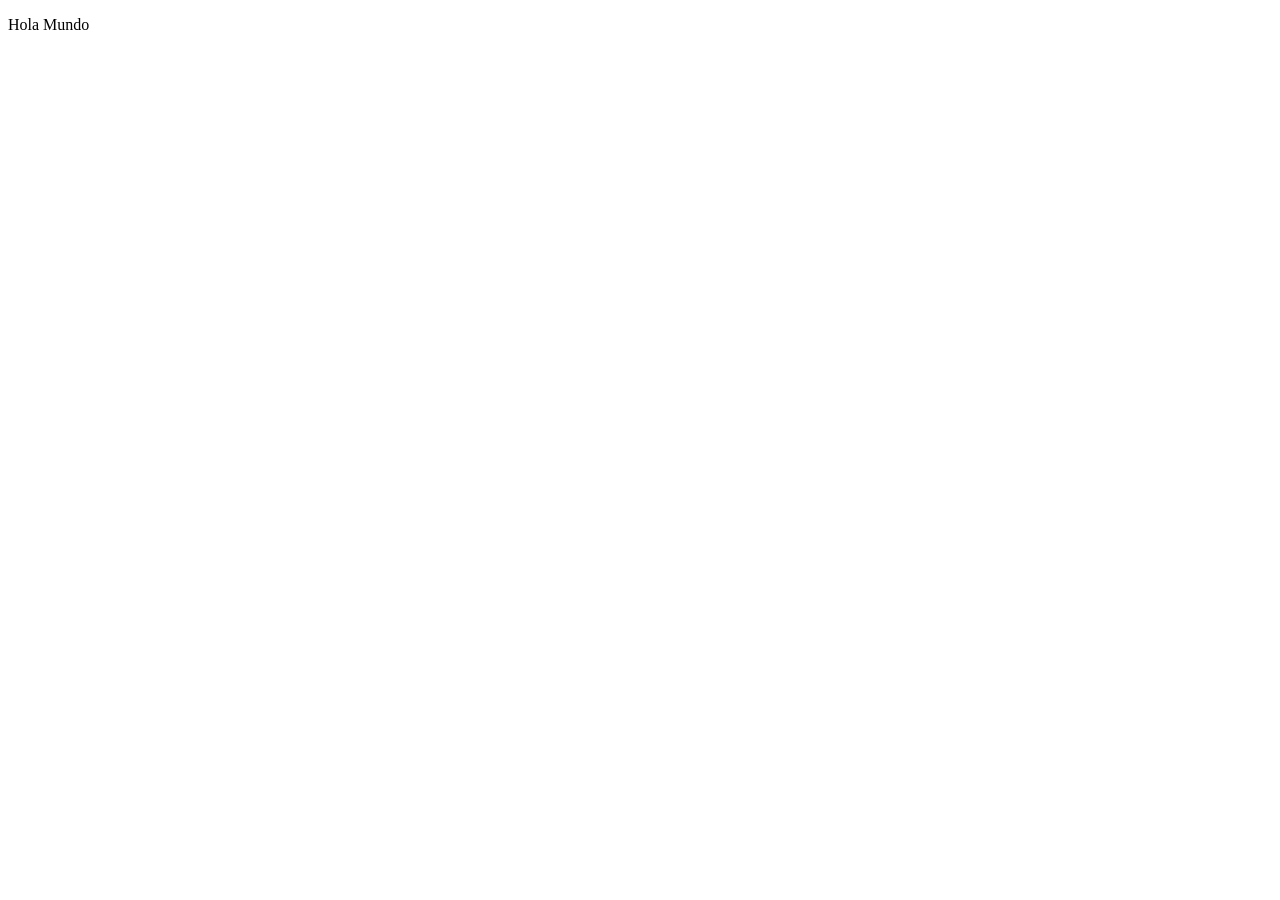
==== index.html @ 7032a35b "descripcion commit: he añadido index.html a la carpeta master" ====
<!DOCTYPE html>
<html lang="en">

<head>
    <meta charset="UTF-8">
    <meta name="viewport" content="width=device-width, initial-scale=1.0">
    <title>Document</title>
</head>

<body>


    <div class="container">

        <p>Hola Mundo</p>

    </div>

</body>

</html>
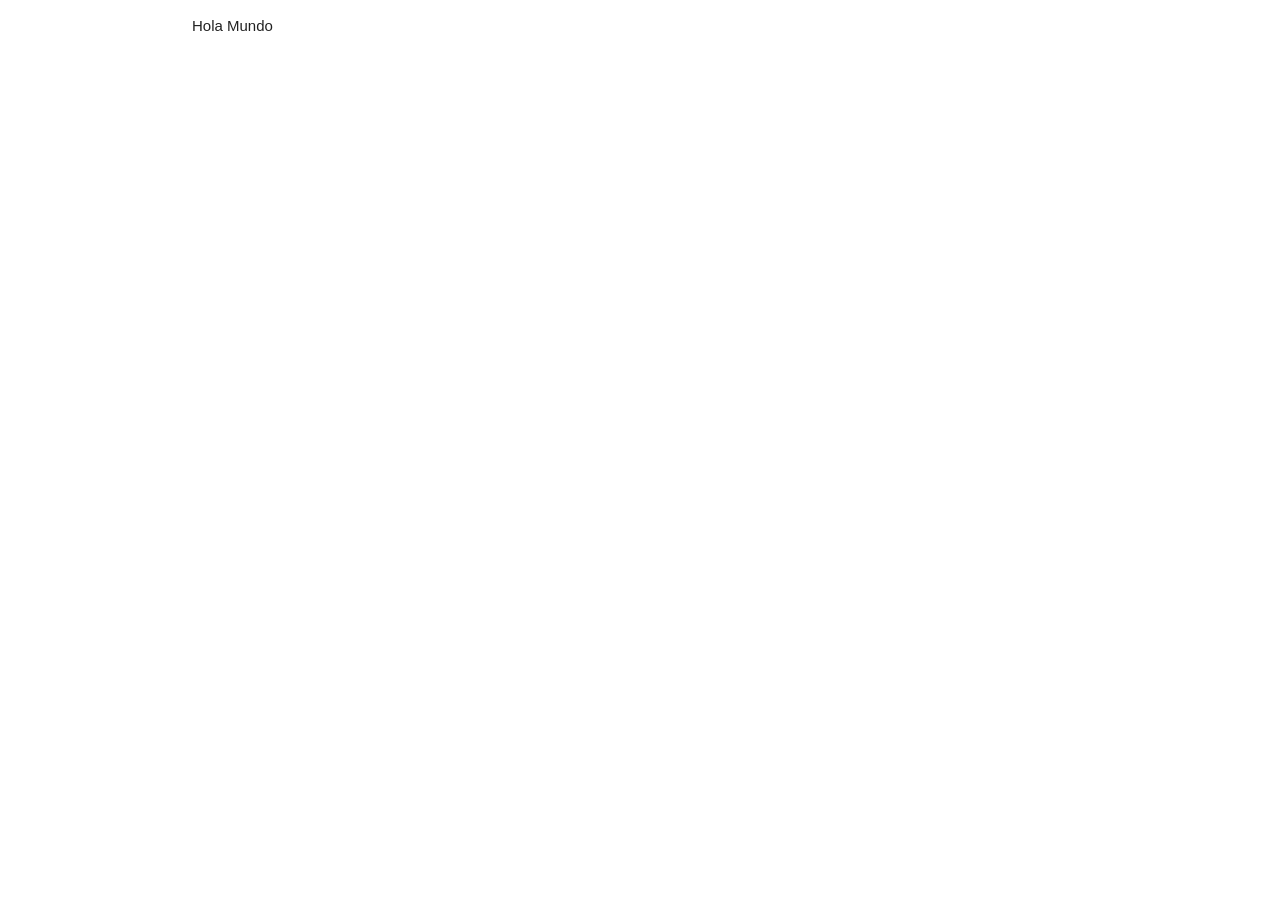
==== commit a11d1fe4: "commit del index.html" ====
--- a/index.html
+++ b/index.html
@@ -5,6 +5,13 @@
     <meta charset="UTF-8">
     <meta name="viewport" content="width=device-width, initial-scale=1.0">
     <title>Document</title>
+    <link href="index.css">
+    <!-- Compiled and minified CSS -->
+    <link rel="stylesheet" href="https://cdnjs.cloudflare.com/ajax/libs/materialize/1.0.0/css/materialize.min.css">
+
+    <!-- Compiled and minified JavaScript -->
+    <script src="https://cdnjs.cloudflare.com/ajax/libs/materialize/1.0.0/js/materialize.min.js"></script>
+
 </head>
 
 <body>
--- a/index.css
+++ b/index.css
@@ -0,0 +1,3 @@
+containter {
+    background-color: aquamarine;
+}
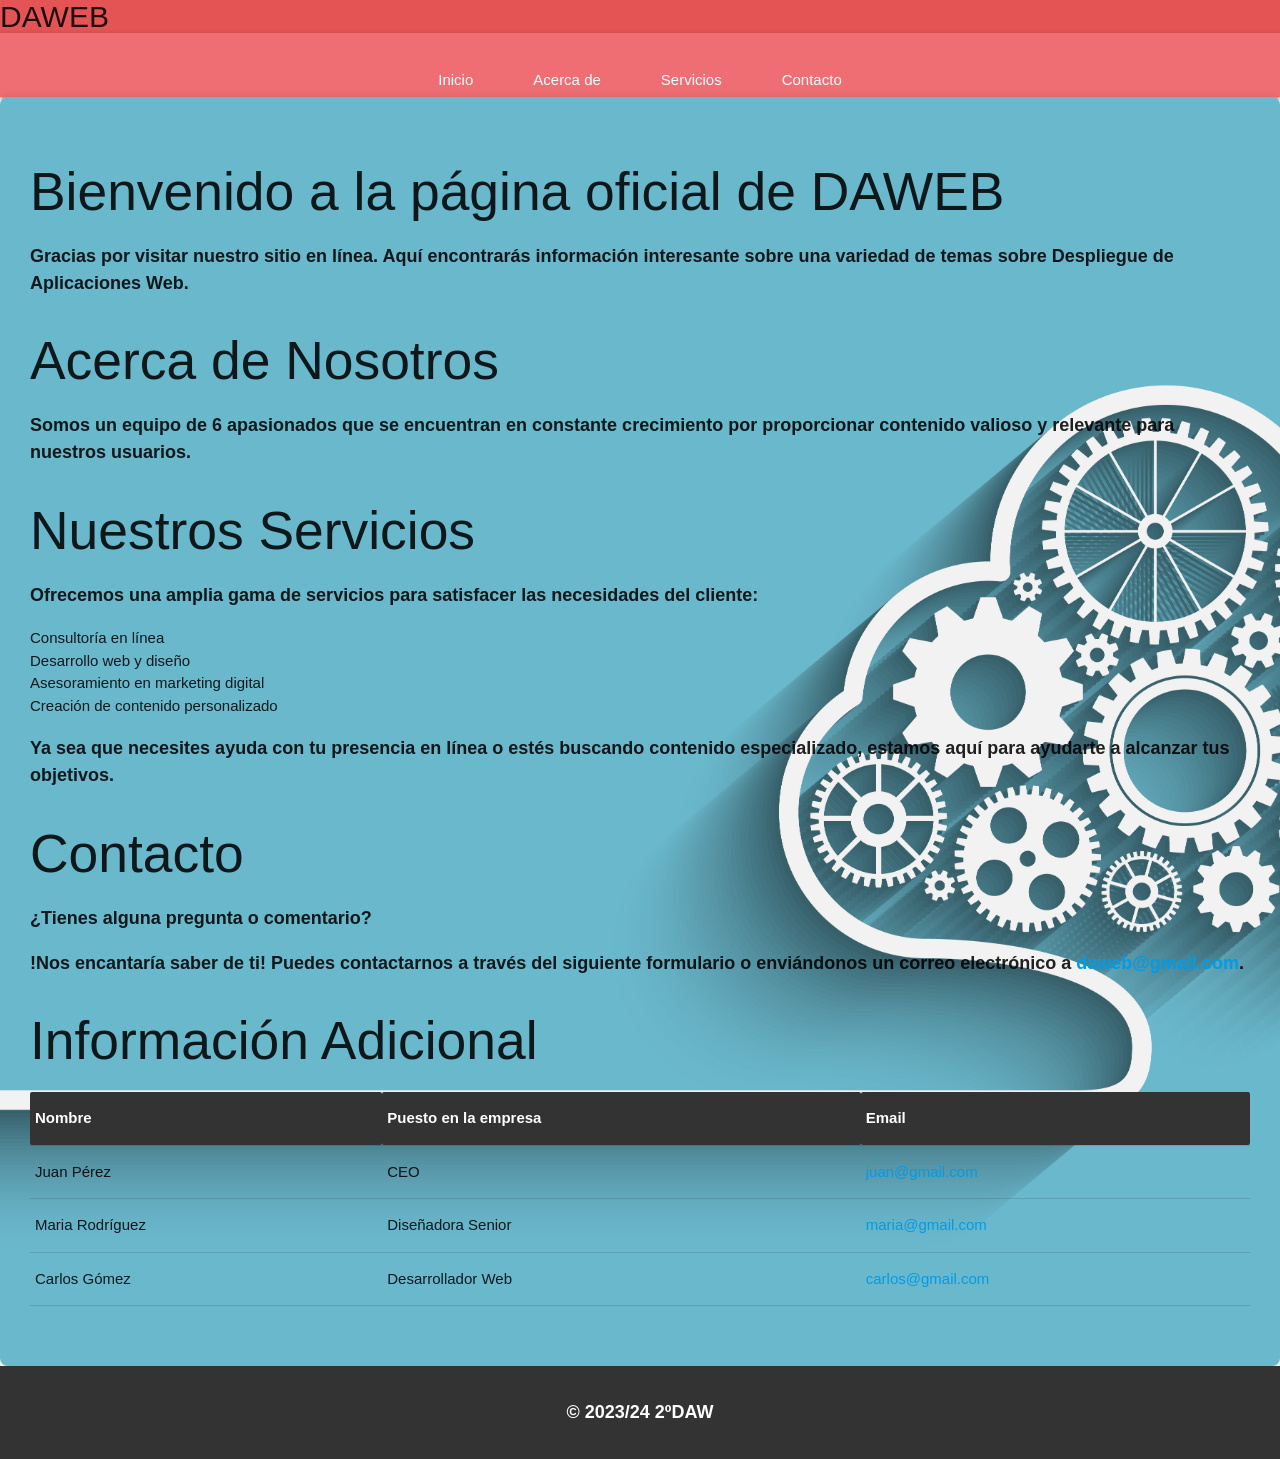
==== commit f412151c: "Mensaje del commit de index.html" ====
--- a/index.html
+++ b/index.html
@@ -5,7 +5,7 @@
     <meta charset="UTF-8">
     <meta name="viewport" content="width=device-width, initial-scale=1.0">
     <title>Document</title>
-    <link href="index.css">
+    <link rel="stylesheet" href="index.css">
     <!-- Compiled and minified CSS -->
     <link rel="stylesheet" href="https://cdnjs.cloudflare.com/ajax/libs/materialize/1.0.0/css/materialize.min.css">
 
@@ -17,9 +17,92 @@
 <body>
 
 
-    <div class="container">
+    <div class="contenedor">
 
-        <p>Hola Mundo</p>
+
+        <h1 class="titulo">DAWEB</h1>
+
+
+        <nav>
+            <ul>
+                <li><a href="#">Inicio</a></li>
+                <li><a href="#">Acerca de</a></li>
+                <li><a href="#">Servicios</a></li>
+                <li><a href="#">Contacto</a></li>
+            </ul>
+        </nav>
+
+        <main>
+            <section>
+                <h2>Bienvenido a la página oficial de DAWEB</h2>
+                <p>Gracias por visitar nuestro sitio en línea. Aquí encontrarás información interesante sobre una
+                    variedad de temas sobre Despliegue de Aplicaciones Web.
+                </p>
+            </section>
+
+            <section>
+                <h2>Acerca de Nosotros</h2>
+                <p>Somos un equipo de 6 apasionados que se encuentran en constante crecimiento por proporcionar
+                    contenido valioso y relevante para
+                    nuestros usuarios.</p>
+            </section>
+
+            <section>
+                <h2>Nuestros Servicios</h2>
+                <p>Ofrecemos una amplia gama de servicios para satisfacer las necesidades del cliente:</p>
+                <ul>
+                    <li>Consultoría en línea</li>
+                    <li>Desarrollo web y diseño</li>
+                    <li>Asesoramiento en marketing digital</li>
+                    <li>Creación de contenido personalizado</li>
+                </ul>
+                <p>Ya sea que necesites ayuda con tu presencia en línea o estés buscando contenido especializado,
+                    estamos aquí para ayudarte a alcanzar tus objetivos.</p>
+            </section>
+
+            <section>
+                <h2>Contacto</h2>
+                <p>¿Tienes alguna pregunta o comentario?</p>
+                <P>!Nos encantaría saber de ti! Puedes contactarnos a través del
+                    siguiente formulario o enviándonos un correo electrónico a <a
+                        href="mailto:daweb@gmail.com">daweb@gmail.com</a>.</p>
+            </section>
+
+            <section>
+                <h2>Información Adicional</h2>
+                <table>
+                    <thead>
+                        <tr>
+                            <th>Nombre</th>
+                            <th>Puesto en la empresa</th>
+                            <th>Email</th>
+                        </tr>
+                    </thead>
+                    <tbody>
+                        <tr>
+                            <td>Juan Pérez</td>
+                            <td>CEO</td>
+                            <td><a href="mailto:juan@gmail.com">juan@gmail.com</a></td>
+                        </tr>
+                        <tr>
+                            <td>Maria Rodríguez</td>
+                            <td>Diseñadora Senior</td>
+                            <td><a href="mailto:maria@gmail.com">maria@gmail.com</a></td>
+                        </tr>
+                        <tr>
+                            <td>Carlos Gómez</td>
+                            <td>Desarrollador Web</td>
+                            <td><a href="mailto:carlos@gmail.com">carlos@gmail.com</a></td>
+                        </tr>
+                    </tbody>
+                </table>
+            </section>
+        </main>
+
+        <footer>
+            <p>&copy; 2023/24 2ºDAW</p>
+        </footer>
+
 
     </div>
 
--- a/index.css
+++ b/index.css
@@ -1,3 +1,86 @@
-containter {
-    background-color: aquamarine;
+body {
+    font-family: 'Segoe UI', Tahoma, Geneva, Verdana, sans-serif;
+    margin: 0;
+    padding: 0;
+    box-sizing: border-box;
+    background-color: #f4f4f4;
+}
+
+.titulo {
+    background-color: #e45454;
+    font-size: 2em;
+    text-align: left;
+    margin: 0;
+}
+
+main {
+    background-image: url("Engranajes-Nube-Azul.jpg");
+    background-size: cover;
+}
+
+header {
+    background-color: #333;
+    color: white;
+    text-align: center;
+    padding: 1em;
+}
+
+nav {
+    background-color: #eee;
+    padding: 1em;
+}
+
+nav ul {
+    list-style-type: none;
+    margin: 0;
+    padding: 0;
+    display: flex;
+    justify-content: center;
+}
+
+nav li {
+    margin: 0 1em;
+}
+
+main {
+    padding: 2em;
+    background-color: #fff;
+    border-radius: 8px;
+    box-shadow: 0 0 10px #0000001a;
+}
+
+section {
+    margin-bottom: 2em;
+}
+
+table {
+    width: 100%;
+    border-collapse: collapse;
+    margin-top: 1em;
+}
+
+th,
+td {
+    padding: 10px;
+    text-align: left;
+    border-bottom: 1px solid #ddd;
+}
+
+th {
+    background-color: #333;
+    color: white;
+}
+
+p {
+    font-size: 18px;
+    font-weight: bold;
+}
+
+footer {
+    background-color: #333;
+    color: white;
+    text-align: center;
+    padding: 1em;
+    bottom: 0;
+    width: 100%;
 }
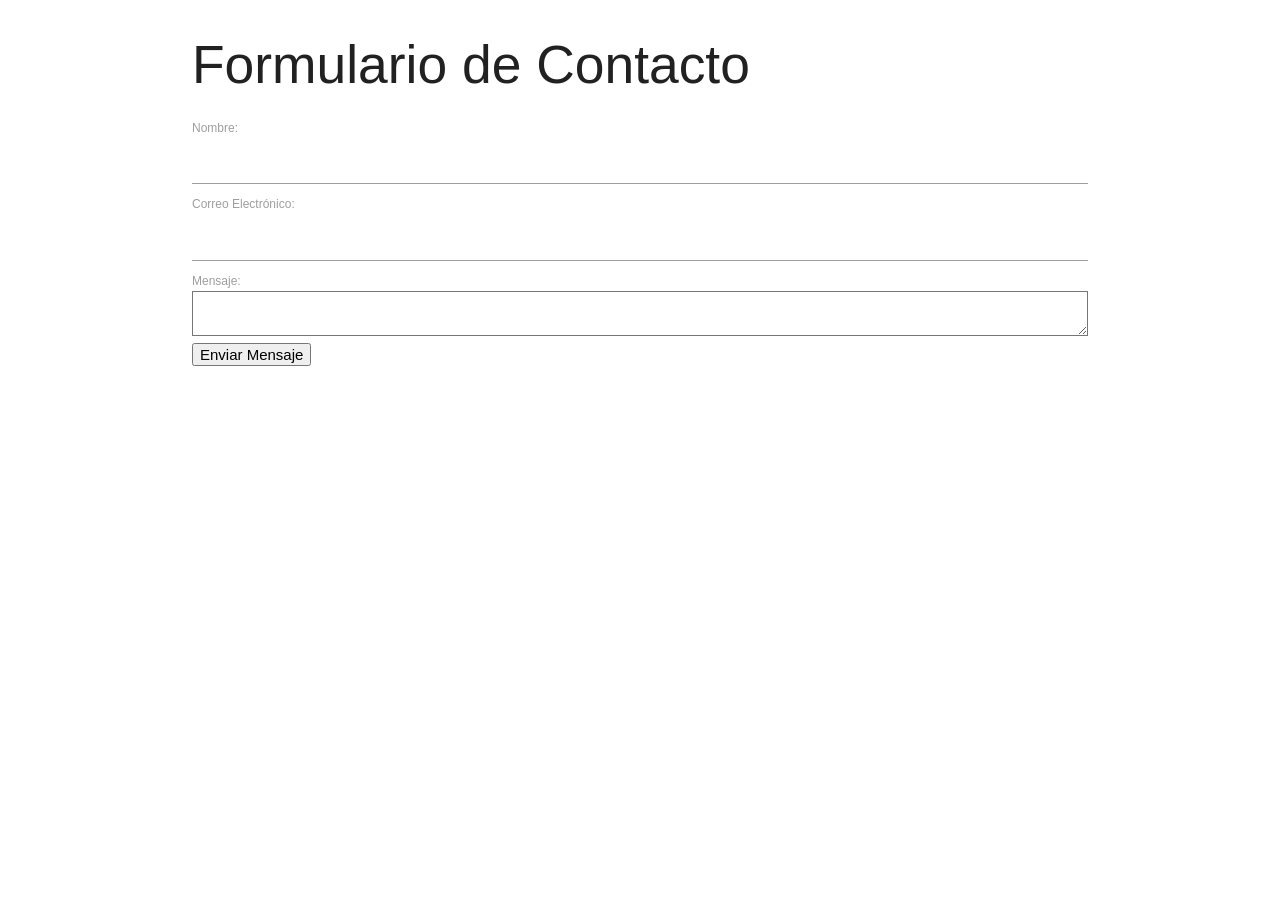
==== commit 57145651: "registros formulario hecho" ====
--- a/index.html
+++ b/index.html
@@ -5,104 +5,32 @@
     <meta charset="UTF-8">
     <meta name="viewport" content="width=device-width, initial-scale=1.0">
     <title>Document</title>
-    <link rel="stylesheet" href="index.css">
     <!-- Compiled and minified CSS -->
     <link rel="stylesheet" href="https://cdnjs.cloudflare.com/ajax/libs/materialize/1.0.0/css/materialize.min.css">
 
     <!-- Compiled and minified JavaScript -->
     <script src="https://cdnjs.cloudflare.com/ajax/libs/materialize/1.0.0/js/materialize.min.js"></script>
-
 </head>
 
 <body>
 
 
-    <div class="contenedor">
+    <div class="container">
 
+        <h2>Formulario de Contacto</h2>
 
-        <h1 class="titulo">DAWEB</h1>
+        <form action="procesar_formulario.php" method="POST">
+            <label for="nombre">Nombre:</label>
+            <input type="text" id="nombre" name="nombre" required>
 
+            <label for="email">Correo Electrónico:</label>
+            <input type="email" id="email" name="email" required>
 
-        <nav>
-            <ul>
-                <li><a href="#">Inicio</a></li>
-                <li><a href="#">Acerca de</a></li>
-                <li><a href="#">Servicios</a></li>
-                <li><a href="#">Contacto</a></li>
-            </ul>
-        </nav>
+            <label for="mensaje">Mensaje:</label>
+            <textarea id="mensaje" name="mensaje" rows="4" required></textarea>
 
-        <main>
-            <section>
-                <h2>Bienvenido a la página oficial de DAWEB</h2>
-                <p>Gracias por visitar nuestro sitio en línea. Aquí encontrarás información interesante sobre una
-                    variedad de temas sobre Despliegue de Aplicaciones Web.
-                </p>
-            </section>
-
-            <section>
-                <h2>Acerca de Nosotros</h2>
-                <p>Somos un equipo de 6 apasionados que se encuentran en constante crecimiento por proporcionar
-                    contenido valioso y relevante para
-                    nuestros usuarios.</p>
-            </section>
-
-            <section>
-                <h2>Nuestros Servicios</h2>
-                <p>Ofrecemos una amplia gama de servicios para satisfacer las necesidades del cliente:</p>
-                <ul>
-                    <li>Consultoría en línea</li>
-                    <li>Desarrollo web y diseño</li>
-                    <li>Asesoramiento en marketing digital</li>
-                    <li>Creación de contenido personalizado</li>
-                </ul>
-                <p>Ya sea que necesites ayuda con tu presencia en línea o estés buscando contenido especializado,
-                    estamos aquí para ayudarte a alcanzar tus objetivos.</p>
-            </section>
-
-            <section>
-                <h2>Contacto</h2>
-                <p>¿Tienes alguna pregunta o comentario?</p>
-                <P>!Nos encantaría saber de ti! Puedes contactarnos a través del
-                    siguiente formulario o enviándonos un correo electrónico a <a
-                        href="mailto:daweb@gmail.com">daweb@gmail.com</a>.</p>
-            </section>
-
-            <section>
-                <h2>Información Adicional</h2>
-                <table>
-                    <thead>
-                        <tr>
-                            <th>Nombre</th>
-                            <th>Puesto en la empresa</th>
-                            <th>Email</th>
-                        </tr>
-                    </thead>
-                    <tbody>
-                        <tr>
-                            <td>Juan Pérez</td>
-                            <td>CEO</td>
-                            <td><a href="mailto:juan@gmail.com">juan@gmail.com</a></td>
-                        </tr>
-                        <tr>
-                            <td>Maria Rodríguez</td>
-                            <td>Diseñadora Senior</td>
-                            <td><a href="mailto:maria@gmail.com">maria@gmail.com</a></td>
-                        </tr>
-                        <tr>
-                            <td>Carlos Gómez</td>
-                            <td>Desarrollador Web</td>
-                            <td><a href="mailto:carlos@gmail.com">carlos@gmail.com</a></td>
-                        </tr>
-                    </tbody>
-                </table>
-            </section>
-        </main>
-
-        <footer>
-            <p>&copy; 2023/24 2ºDAW</p>
-        </footer>
-
+            <button type="submit">Enviar Mensaje</button>
+        </form>
 
     </div>
 
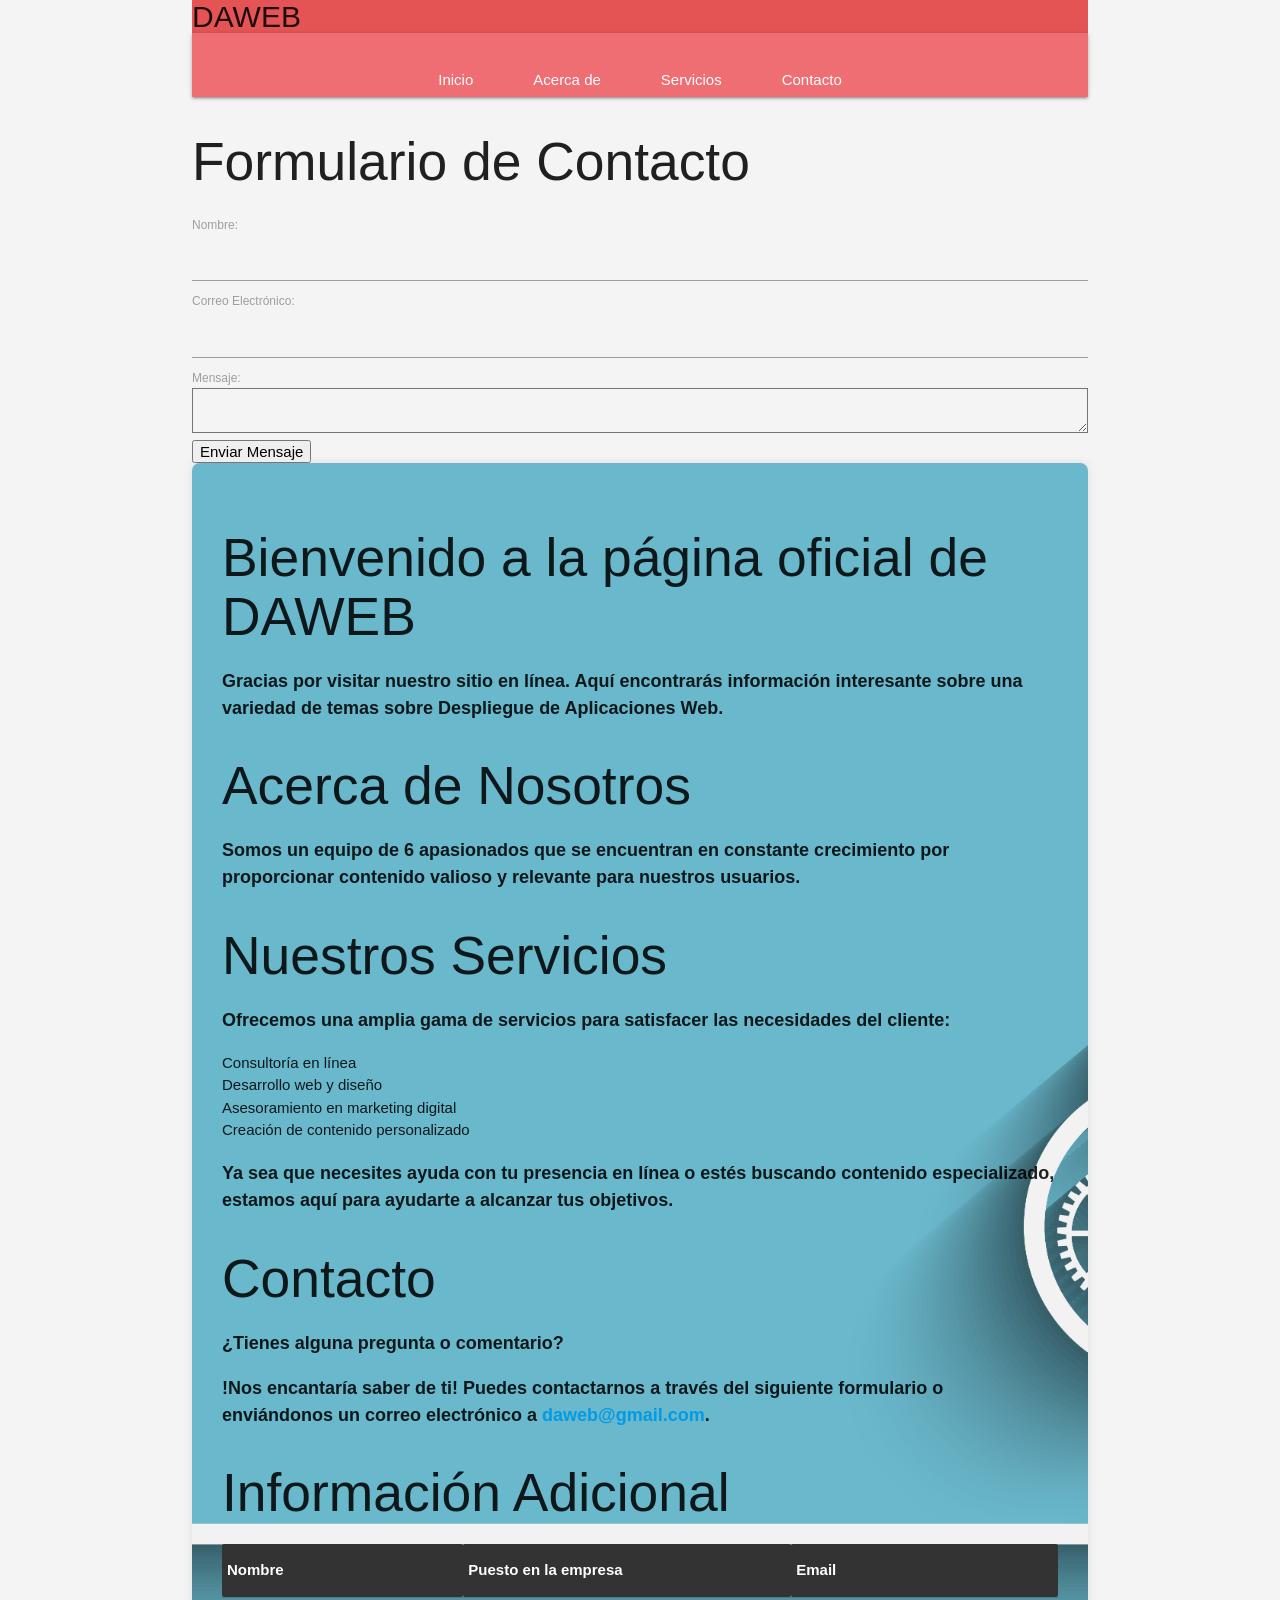
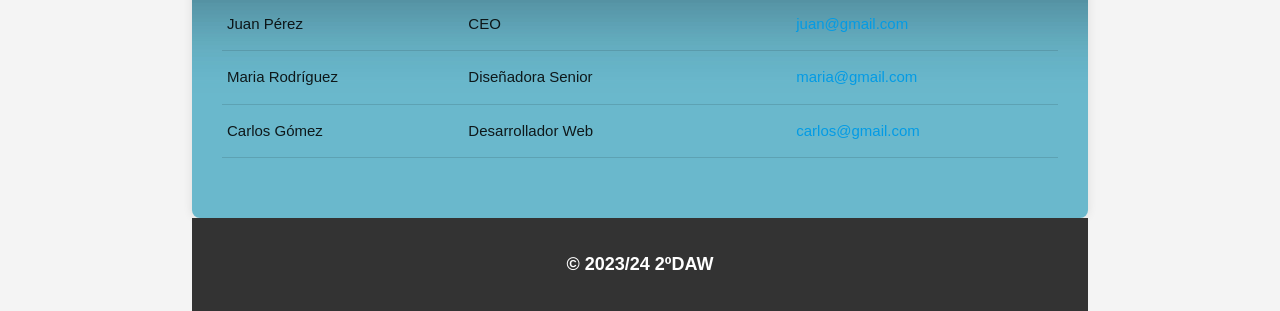
==== commit 165c8bb5: "Merge branch 'home'" ====
--- a/index.html
+++ b/index.html
@@ -5,11 +5,13 @@
     <meta charset="UTF-8">
     <meta name="viewport" content="width=device-width, initial-scale=1.0">
     <title>Document</title>
+    <link rel="stylesheet" href="index.css">
     <!-- Compiled and minified CSS -->
     <link rel="stylesheet" href="https://cdnjs.cloudflare.com/ajax/libs/materialize/1.0.0/css/materialize.min.css">
 
     <!-- Compiled and minified JavaScript -->
     <script src="https://cdnjs.cloudflare.com/ajax/libs/materialize/1.0.0/js/materialize.min.js"></script>
+
 </head>
 
 <body>
@@ -17,22 +19,107 @@
 
     <div class="container">
 
-        <h2>Formulario de Contacto</h2>
+        <div class="contenedor">
 
-        <form action="procesar_formulario.php" method="POST">
-            <label for="nombre">Nombre:</label>
-            <input type="text" id="nombre" name="nombre" required>
 
-            <label for="email">Correo Electrónico:</label>
-            <input type="email" id="email" name="email" required>
+            <h1 class="titulo">DAWEB</h1>
 
-            <label for="mensaje">Mensaje:</label>
-            <textarea id="mensaje" name="mensaje" rows="4" required></textarea>
 
-            <button type="submit">Enviar Mensaje</button>
-        </form>
+            <nav>
+                <ul>
+                    <li><a href="#">Inicio</a></li>
+                    <li><a href="#">Acerca de</a></li>
+                    <li><a href="#">Servicios</a></li>
+                    <li><a href="#">Contacto</a></li>
+                </ul>
+            </nav>
+            <h2>Formulario de Contacto</h2>
 
-    </div>
+            <form action="procesar_formulario.php" method="POST">
+                <label for="nombre">Nombre:</label>
+                <input type="text" id="nombre" name="nombre" required>
+
+                <label for="email">Correo Electrónico:</label>
+                <input type="email" id="email" name="email" required>
+
+                <label for="mensaje">Mensaje:</label>
+                <textarea id="mensaje" name="mensaje" rows="4" required></textarea>
+
+                <button type="submit">Enviar Mensaje</button>
+            </form>
+            <main>
+                <section>
+                    <h2>Bienvenido a la página oficial de DAWEB</h2>
+                    <p>Gracias por visitar nuestro sitio en línea. Aquí encontrarás información interesante sobre una
+                        variedad de temas sobre Despliegue de Aplicaciones Web.
+                    </p>
+                </section>
+
+                <section>
+                    <h2>Acerca de Nosotros</h2>
+                    <p>Somos un equipo de 6 apasionados que se encuentran en constante crecimiento por proporcionar
+                        contenido valioso y relevante para
+                        nuestros usuarios.</p>
+                </section>
+
+                <section>
+                    <h2>Nuestros Servicios</h2>
+                    <p>Ofrecemos una amplia gama de servicios para satisfacer las necesidades del cliente:</p>
+                    <ul>
+                        <li>Consultoría en línea</li>
+                        <li>Desarrollo web y diseño</li>
+                        <li>Asesoramiento en marketing digital</li>
+                        <li>Creación de contenido personalizado</li>
+                    </ul>
+                    <p>Ya sea que necesites ayuda con tu presencia en línea o estés buscando contenido especializado,
+                        estamos aquí para ayudarte a alcanzar tus objetivos.</p>
+                </section>
+
+                <section>
+                    <h2>Contacto</h2>
+                    <p>¿Tienes alguna pregunta o comentario?</p>
+                    <P>!Nos encantaría saber de ti! Puedes contactarnos a través del
+                        siguiente formulario o enviándonos un correo electrónico a <a
+                            href="mailto:daweb@gmail.com">daweb@gmail.com</a>.</p>
+                </section>
+
+                <section>
+                    <h2>Información Adicional</h2>
+                    <table>
+                        <thead>
+                            <tr>
+                                <th>Nombre</th>
+                                <th>Puesto en la empresa</th>
+                                <th>Email</th>
+                            </tr>
+                        </thead>
+                        <tbody>
+                            <tr>
+                                <td>Juan Pérez</td>
+                                <td>CEO</td>
+                                <td><a href="mailto:juan@gmail.com">juan@gmail.com</a></td>
+                            </tr>
+                            <tr>
+                                <td>Maria Rodríguez</td>
+                                <td>Diseñadora Senior</td>
+                                <td><a href="mailto:maria@gmail.com">maria@gmail.com</a></td>
+                            </tr>
+                            <tr>
+                                <td>Carlos Gómez</td>
+                                <td>Desarrollador Web</td>
+                                <td><a href="mailto:carlos@gmail.com">carlos@gmail.com</a></td>
+                            </tr>
+                        </tbody>
+                    </table>
+                </section>
+            </main>
+
+            <footer>
+                <p>&copy; 2023/24 2ºDAW</p>
+            </footer>
+
+
+        </div>
 
 </body>
 
--- a/index.css
+++ b/index.css
@@ -0,0 +1,86 @@
+body {
+    font-family: 'Segoe UI', Tahoma, Geneva, Verdana, sans-serif;
+    margin: 0;
+    padding: 0;
+    box-sizing: border-box;
+    background-color: #f4f4f4;
+}
+
+.titulo {
+    background-color: #e45454;
+    font-size: 2em;
+    text-align: left;
+    margin: 0;
+}
+
+main {
+    background-image: url("Engranajes-Nube-Azul.jpg");
+    background-size: cover;
+}
+
+header {
+    background-color: #333;
+    color: white;
+    text-align: center;
+    padding: 1em;
+}
+
+nav {
+    background-color: #eee;
+    padding: 1em;
+}
+
+nav ul {
+    list-style-type: none;
+    margin: 0;
+    padding: 0;
+    display: flex;
+    justify-content: center;
+}
+
+nav li {
+    margin: 0 1em;
+}
+
+main {
+    padding: 2em;
+    background-color: #fff;
+    border-radius: 8px;
+    box-shadow: 0 0 10px #0000001a;
+}
+
+section {
+    margin-bottom: 2em;
+}
+
+table {
+    width: 100%;
+    border-collapse: collapse;
+    margin-top: 1em;
+}
+
+th,
+td {
+    padding: 10px;
+    text-align: left;
+    border-bottom: 1px solid #ddd;
+}
+
+th {
+    background-color: #333;
+    color: white;
+}
+
+p {
+    font-size: 18px;
+    font-weight: bold;
+}
+
+footer {
+    background-color: #333;
+    color: white;
+    text-align: center;
+    padding: 1em;
+    bottom: 0;
+    width: 100%;
+}
